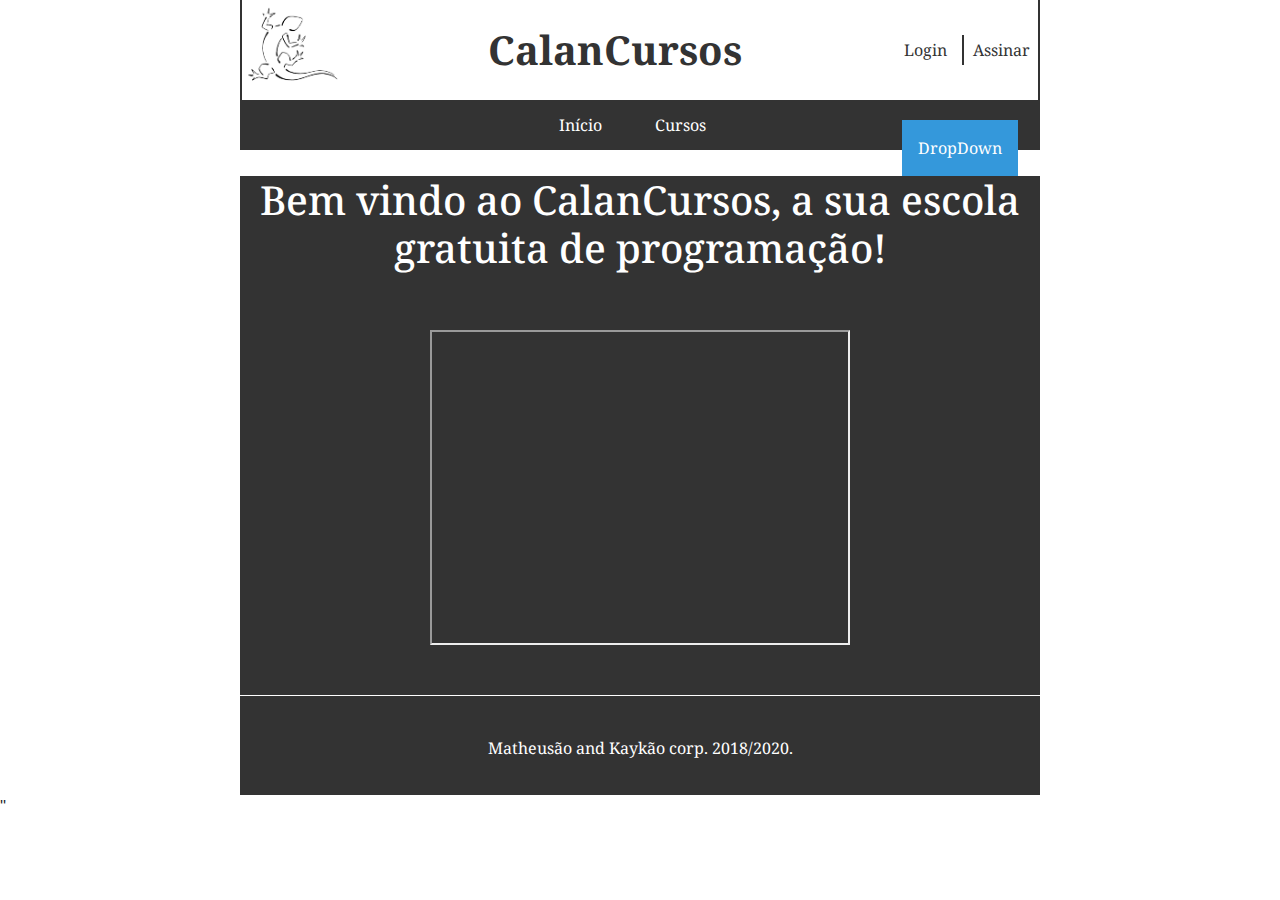
==== index.html @ d9f6238a "funcao de login e sair feitos" ====
<!DOCTYPE html>
<html>
   <head>
      <meta charset="utf-8">
      <title>CalanCursos</title>
      <script src="https://code.jquery.com/jquery-3.2.1.slim.min.js" integrity="sha384-KJ3o2DKtIkvYIK3UENzmM7KCkRr/rE9/Qpg6aAZGJwFDMVNA/GpGFF93hXpG5KkN" crossorigin="anonymous"></script>
      <script src="https://cdnjs.cloudflare.com/ajax/libs/popper.js/1.12.9/umd/popper.min.js" integrity="sha384-ApNbgh9B+Y1QKtv3Rn7W3mgPxhU9K/ScQsAP7hUibX39j7fakFPskvXusvfa0b4Q" crossorigin="anonymous"></script>
      <link rel="stylesheet" href="https://maxcdn.bootstrapcdn.com/bootstrap/4.0.0/css/bootstrap.min.css" integrity="sha384-Gn5384xqQ1aoWXA+058RXPxPg6fy4IWvTNh0E263XmFcJlSAwiGgFAW/dAiS6JXm" crossorigin="anonymous">
      <script src="https://maxcdn.bootstrapcdn.com/bootstrap/4.0.0/js/bootstrap.min.js" integrity="sha384-JZR6Spejh4U02d8jOt6vLEHfe/JQGiRRSQQxSfFWpi1MquVdAyjUar5+76PVCmYl" crossorigin="anonymous"></script>
      <link rel="stylesheet" href="assets/css/style.css">
   </head>
   <body>
      <main>

         <header id="Inicio">
            <div class="logo">
               <img src="assets/images/calango.png" alt="Calango representando a logo do site">
            </div>
            <div class="nome">
               <a href="#">CalanCursos</a>
            </div>
            <div class="modulo_login">
               <ul>
                  <li><a href="#" data-toggle="modal"  data-target="#exampleModal">Login</a></li>
               </ul>
               <div class="linha"></div>
               <ul>
                  <li><a href="./cadastro.html">Assinar</a></li>
               </ul>
            </div>
            <div id="modulo_logado">
               <button class="dropbtn">DropDown</button>
               <div id="myDropdown" class="dropdown-content">
                  <a href="./alterar.html">Perfil</a>
                  <a id="sair" href="#">Sair</a>
               </div>
            </div>
         </header>


         <nav>
            <ul>
               <li><a class="active" href="#">Início</a></li>
               <li id="margem_esquerda"><a href="./cursos.html">Cursos</a></li>
            </ul>
         </nav>

         <section>
            <h1>
               Bem vindo ao CalanCursos, a sua escola gratuita de       programação!
            </h1>
            <iframe
               src="https://www.youtube.com/embed/tgbNymZ7vqY">
            </iframe>
         </section>
         <footer>
            <p>Matheusão and Kaykão corp. 2018/2020.</p>
         </footer>

      </main>
      ''
      <!-- Modal -->
      <div class="modal fade" id="exampleModal" tabindex="-1" role="dialog" aria-labelledby="exampleModalLabel" aria-hidden="true">
        <div class="modal-dialog" role="document">
          <div class="modal-content">
            <div class="modal-header">
              <h5 id="preto" class="modal-title" id="exampleModalLabel">CalanCursos</h5>
              <button type="button" class="close" data-dismiss="modal" aria-label="Close">
                <span id="preto" aria-hidden="true">&times;</span>
              </button>
            </div>
            <form>
               <div class="form-group">
                  <div id="preto" class="modal-body">
                     <label id="preto" for="campoEmail" >Seu e-mail</label>
                    <input type="text" class="form-control" id="email" placeholder="e-mail">
                  </div>
               </div>
                  <div class="form-group">
                     <div id="preto" class="modal-body">
                        <label id="preto" for="campoSenha" >Sua senha</label>
                       <input type="password" class="form-control form-control" id="senha" placeholder="senha">
                     </div>
               </div>
            </form>
            <div class="modal-footer">
              <button type="button" class="btn btn-primary" id="btnEnviar">Entrar</button>
            </div>
          </div>
        </div>
      </div>

   <script type="text/javascript" src="assets/js/script.js"></script>
   </body>
</html>
---- assets/css/style.css ----
@import url('https://fonts.googleapis.com/css?family=Noto+Serif');/*importa uma fonte*/

*{
   /* margin: 0;
   padding: 0; */
   color: #ffffff;
}

/* main */
main{
   font-family: 'Noto Serif', serif;
   /* background-color: gray; */
   width: 800px;
   /* height: 600px; */
   margin: auto;
}

/* header */
header{
   /* background-color: red; */
   width: 800px;
   height: 100px;
   border-left: 2px solid #333333;
   border-right: 2px solid #333333;
}

header > div{/*seleciona todas as divs dentro do header*/
   float: left;
}

header .logo{
   background-color: #ffffff;
   width: 100px;
   height: 100px;
}

header .logo img{
   height: 100px;
}

header .nome{
   /* background-color: gray; */
   width: 300px;
   margin-left: 123px;
   /* margin-left: 125px; */
   text-align: center;
   margin-top: 20px;
}

header .nome a{
   text-decoration: none;
   display: inline-block; /*tem que tranformar a tag A em inline-block ou block pra funcionar o transform*/
   font-size: 40px;
   font-weight: bold;
   color: #333333;/*cor do texto*/
   text-shadow: 2px 2px 5px #ffffff;/*sombra inicial no texto*/
   transform: scale(1,1);/*escala inicial no texto*/
   transition: color 0.8s, text-shadow 0.8s, transform 0.8s;/*tempo que cada propriedade leva para mudar quando acontecer o hover no texto*/
}

header .nome a:hover{
   color: #ffffff;/*nova cor do texto*/
   text-shadow: 2px 2px 5px #333333;/*nova sombra*/
   transform: scale(1.3,1.3);/*nova escala*/
}

header .modulo_login{
   /* background-color: #333333; */
   width: 150px;
   height: 100px;
   margin-left: 123px;
   /* margin-left: 246px; */
   /* margin-left: 125px; */
   text-align: center;
}

header .modulo_login ul{
   list-style-type: none;
   margin: 0;
   padding: 0;
}

header .modulo_login ul li{
   float: left;
   width: 74px;
   margin-top: 38px;
}

header .modulo_login ul li a{
   /* display: block; */
   text-decoration: none;
   color: #333333;
   text-align: center;
}

header .modulo_login ul li a:hover{
   color: #333333;
}

header .modulo_login .linha{
   margin-top: 35px;
   float: left;
   height: 30px;
   border-left: 2px solid #333333;
   box-sizing: border-box;
}

/* nav */
nav{
   background-color: #333333;
   width: 800px;
   height: 50px;
   /* border-radius: 5px; */
}

nav ul{
   list-style-type: none;
   margin: 0;
   padding: 0;
   width: 200px;
   margin: auto;
}

nav li{
   float: left;
   width: 80px;
   background-color: #333333;
}

#margem_esquerda{
   margin-left: 20px;
}

nav li a{
   display: block;
   color: #ffffff;
   height: 50px;
   padding: 13px;
   text-align: center;
}

nav li a:hover{
   background-color: #262626;
   border-radius: 10px;
   color: #ffffff;
   text-decoration: none;
}

/* section */
section{
   background-color: #333333;
   /* height: 600px; */
   width: 800px;
   float: left;
}

.cadastro::-webkit-input-placeholder, .nvdados::-webkit-input-placeholder{/*mudar a cor da fonte do placeholder para branco*/
   color: white;
}

.cadastro:-webkit-autofill, .nvdados:-webkit-autofill{/*muda a cor dos inputs para um o mesmo estado da função VERDE no js caso seja selecionado um valor preenchimento automatico*/
   -webkit-text-fill-color: white;
   -webkit-box-shadow: 0 0 0px 1000px green inset;
}

.cadastro{/*define um padrão de cor para os inputs da pagina de cadastro*/
   background-color: #7F7F7F;
   color: white;
}

.nvdados{/*define um padrão de cor para os inputs da pagina de alteração*/
   background-color: green;
   color: white;
}

section iframe, section button{
   margin-bottom: 50px;
}

section .card{
   /* float: left; */
   /* display: block; */
   /* display: inline-block; */
   /* margin-left: 50px; */
   margin-top: 50px;
}

section .card div, section .card p{
   color: #333333;
}

section aside a{
   margin-top: 5px;
}

.esquerdinha{
   padding-left: 25px;
   padding-right: 25px;
}

.esquerdinha a{
   text-decoration: none;
}

#margem_baixo{/*um id para o ultimo card apenas para dar uma margem do footer*/
   margin-bottom: 50px;
>>>>>>> card
}

.votacao_c1{
   width: 90px;
   margin: auto;
   font-weight: bold;
   /* background-color: #333333; */
   color: #cfcfcf !important;
}

.votacao_c1 a{
   font-weight: bold;
   color: #cfcfcf !important;
   text-decoration: none;
}

.votacao_c1 a:hover{
   font-weight: bold;
   color: #ffa200 !important;
   text-decoration: none;
}

/* footer */
footer{
   background-color: #333333;
   height: 100px;
   clear: both;
}

#preto {
   color: #000;
}

iframe {
   margin: 0 auto;
   display: block;
   width:420px;
   height:315px;
}

section > h1 {/*seleciona todos os h1 dentro da section*/
   text-align: center;
   padding-bottom: 50px;
}

footer  p {
   text-align: center;
   border-top: 1px solid white;
   padding-top: 40px
}

#listaDeDesejos {
   width: 250px;
   height: 220px;
   background-color: gray;
   float: right;
   margin-right: 100px;
}

#listaDeDesejos p {
   text-align: center;
}

#modulo_logado {
   float: right;
   margin-top: 20px;
   margin-right: 20px;
}

/*
  https://www.w3schools.com/howto/tryit.asp?filename=tryhow_css_js_dropdown
*/
.dropbtn {
    background-color: #3498DB;
    color: white;
    padding: 16px;
    font-size: 16px;
    border: none;
    cursor: pointer;
}

.dropbtn:hover, .dropbtn:focus {
    background-color: #2980B9;
}

.dropdown-content {
    display: none;
    position: absolute;
    background-color: #f1f1f1;
    min-width: 160px;
    overflow: auto;
    box-shadow: 0px 8px 16px 0px rgba(0,0,0,0.2);
    z-index: 1;

}

.dropdown-content a {
    color: black;
    padding: 12px 16px;
    text-decoration: none;
    display: block;
}


.dropdown a:hover {background-color: #ddd}

.show {display:block;}
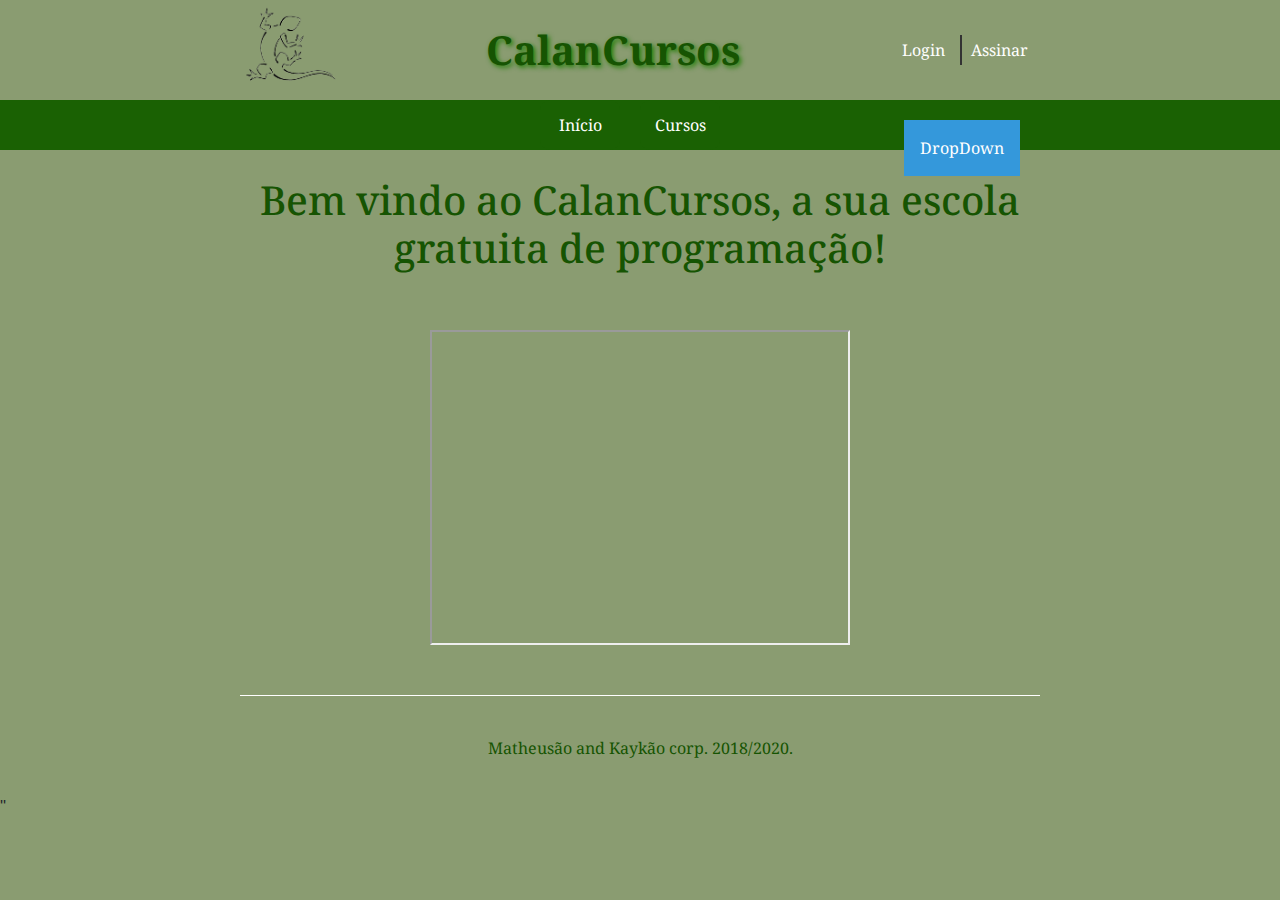
==== commit 4cb28897: "branch bonitinho" ====
--- a/index.html
+++ b/index.html
@@ -10,6 +10,8 @@
       <link rel="stylesheet" href="assets/css/style.css">
    </head>
    <body>
+      <div class="barrinha_nav">
+      </div>
       <main>
 
          <header id="Inicio">
@@ -32,7 +34,7 @@
                <button class="dropbtn">DropDown</button>
                <div id="myDropdown" class="dropdown-content">
                   <a href="./alterar.html">Perfil</a>
-                  <a id="sair" href="#">Sair</a>
+                  <a id="sair" href="./index.html">Sair</a>
                </div>
             </div>
          </header>
@@ -90,6 +92,6 @@
         </div>
       </div>
 
-   <script type="text/javascript" src="assets/js/script.js"></script>
+   <script type="text/javascript" src="assets/js/logar.js"></script>
    </body>
 </html>
--- a/assets/css/style.css
+++ b/assets/css/style.css
@@ -1,27 +1,35 @@
 @import url('https://fonts.googleapis.com/css?family=Noto+Serif');/*importa uma fonte*/
 
 *{
-   /* margin: 0;
-   padding: 0; */
-   color: #ffffff;
+   color: #165402;
+}
+
+body{
+   background-color: #8a9c71;
+}
+
+.barrinha_nav{
+   background-color: #1a6103;
+   width: 100%;
+   height: 50px;
+   position: absolute;
+   margin-top: 100px;
+   z-index: -1;
 }
 
 /* main */
 main{
    font-family: 'Noto Serif', serif;
-   /* background-color: gray; */
    width: 800px;
-   /* height: 600px; */
    margin: auto;
 }
 
 /* header */
 header{
-   /* background-color: red; */
    width: 800px;
    height: 100px;
-   border-left: 2px solid #333333;
-   border-right: 2px solid #333333;
+   /* border-left: 2px solid #333333; */
+   /* border-right: 2px solid #333333; */
 }
 
 header > div{/*seleciona todas as divs dentro do header*/
@@ -29,7 +37,7 @@
 }
 
 header .logo{
-   background-color: #ffffff;
+   /* background-color: #ffffff; */
    width: 100px;
    height: 100px;
 }
@@ -39,10 +47,8 @@
 }
 
 header .nome{
-   /* background-color: gray; */
    width: 300px;
    margin-left: 123px;
-   /* margin-left: 125px; */
    text-align: center;
    margin-top: 20px;
 }
@@ -52,25 +58,22 @@
    display: inline-block; /*tem que tranformar a tag A em inline-block ou block pra funcionar o transform*/
    font-size: 40px;
    font-weight: bold;
-   color: #333333;/*cor do texto*/
-   text-shadow: 2px 2px 5px #ffffff;/*sombra inicial no texto*/
+   color: #165402;/*cor do texto*/
+   text-shadow: 2px 2px 5px #1d7d00;/*sombra inicial no texto*/
    transform: scale(1,1);/*escala inicial no texto*/
    transition: color 0.8s, text-shadow 0.8s, transform 0.8s;/*tempo que cada propriedade leva para mudar quando acontecer o hover no texto*/
 }
 
 header .nome a:hover{
-   color: #ffffff;/*nova cor do texto*/
-   text-shadow: 2px 2px 5px #333333;/*nova sombra*/
+   color: #1d7d00;/*nova cor do texto*/
+   text-shadow: 2px 2px 5px #259901;/*nova sombra*/
    transform: scale(1.3,1.3);/*nova escala*/
 }
 
 header .modulo_login{
-   /* background-color: #333333; */
    width: 150px;
    height: 100px;
    margin-left: 123px;
-   /* margin-left: 246px; */
-   /* margin-left: 125px; */
    text-align: center;
 }
 
@@ -89,12 +92,12 @@
 header .modulo_login ul li a{
    /* display: block; */
    text-decoration: none;
-   color: #333333;
+   color: #ffffff;
    text-align: center;
 }
 
 header .modulo_login ul li a:hover{
-   color: #333333;
+   color: #165402;
 }
 
 header .modulo_login .linha{
@@ -107,7 +110,7 @@
 
 /* nav */
 nav{
-   background-color: #333333;
+   background-color: #1a6103;
    width: 800px;
    height: 50px;
    /* border-radius: 5px; */
@@ -124,11 +127,8 @@
 nav li{
    float: left;
    width: 80px;
-   background-color: #333333;
-}
-
-#margem_esquerda{
-   margin-left: 20px;
+   background-color: #1a6103;
+   border-radius: 10px;
 }
 
 nav li a{
@@ -140,7 +140,7 @@
 }
 
 nav li a:hover{
-   background-color: #262626;
+   background-color: #154c03;
    border-radius: 10px;
    color: #ffffff;
    text-decoration: none;
@@ -148,29 +148,9 @@
 
 /* section */
 section{
-   background-color: #333333;
-   /* height: 600px; */
+   background-color: #8a9c71;
    width: 800px;
    float: left;
-}
-
-.cadastro::-webkit-input-placeholder, .nvdados::-webkit-input-placeholder{/*mudar a cor da fonte do placeholder para branco*/
-   color: white;
-}
-
-.cadastro:-webkit-autofill, .nvdados:-webkit-autofill{/*muda a cor dos inputs para um o mesmo estado da função VERDE no js caso seja selecionado um valor preenchimento automatico*/
-   -webkit-text-fill-color: white;
-   -webkit-box-shadow: 0 0 0px 1000px green inset;
-}
-
-.cadastro{/*define um padrão de cor para os inputs da pagina de cadastro*/
-   background-color: #7F7F7F;
-   color: white;
-}
-
-.nvdados{/*define um padrão de cor para os inputs da pagina de alteração*/
-   background-color: green;
-   color: white;
 }
 
 section iframe, section button{
@@ -178,64 +158,26 @@
 }
 
 section .card{
-   /* float: left; */
-   /* display: block; */
-   /* display: inline-block; */
-   /* margin-left: 50px; */
    margin-top: 50px;
 }
+
+section .card-body{
+   /* background-color: #b0c493; */
+};
 
 section .card div, section .card p{
    color: #333333;
 }
 
-section aside a{
+section div a{
    margin-top: 5px;
-}
-
-.esquerdinha{
-   padding-left: 25px;
-   padding-right: 25px;
-}
-
-.esquerdinha a{
-   text-decoration: none;
-}
-
-#margem_baixo{/*um id para o ultimo card apenas para dar uma margem do footer*/
-   margin-bottom: 50px;
->>>>>>> card
-}
-
-.votacao_c1{
-   width: 90px;
-   margin: auto;
-   font-weight: bold;
-   /* background-color: #333333; */
-   color: #cfcfcf !important;
-}
-
-.votacao_c1 a{
-   font-weight: bold;
-   color: #cfcfcf !important;
-   text-decoration: none;
-}
-
-.votacao_c1 a:hover{
-   font-weight: bold;
-   color: #ffa200 !important;
-   text-decoration: none;
 }
 
 /* footer */
 footer{
-   background-color: #333333;
+   background-color: #8a9c71;
    height: 100px;
    clear: both;
-}
-
-#preto {
-   color: #000;
 }
 
 iframe {
@@ -253,25 +195,58 @@
 footer  p {
    text-align: center;
    border-top: 1px solid white;
-   padding-top: 40px
-}
-
-#listaDeDesejos {
-   width: 250px;
-   height: 220px;
-   background-color: gray;
-   float: right;
-   margin-right: 100px;
-}
-
-#listaDeDesejos p {
-   text-align: center;
-}
-
-#modulo_logado {
-   float: right;
-   margin-top: 20px;
-   margin-right: 20px;
+   padding-top: 40px;
+}
+
+.cadastro::-webkit-input-placeholder, .nvdados::-webkit-input-placeholder{/*mudar a cor da fonte do placeholder para branco*/
+   color: white;
+}
+
+.cadastro:-webkit-autofill, .nvdados:-webkit-autofill{/*muda a cor dos inputs para um o mesmo estado da função VERDE no js caso seja selecionado um valor preenchimento automatico*/
+   -webkit-text-fill-color: white;
+   -webkit-box-shadow: 0 0 0px 1000px green inset;
+}
+
+.cadastro{/*define um padrão de cor para os inputs da pagina de cadastro*/
+   background-color: #7F7F7F;
+   color: white;
+}
+
+.nvdados{/*define um padrão de cor para os inputs da pagina de alteração*/
+   background-color: green;
+   color: white;
+}
+
+.esquerdinha{
+   padding-left: 25px;
+   padding-right: 25px;
+}
+
+.esquerdinha a{
+   text-decoration: none;
+}
+
+.margem_baixo{/*um id para o ultimo card apenas para dar uma margem do footer*/
+   margin-bottom: 50px;
+}
+
+.votacao_c1{
+   width: 90px;
+   margin: auto;
+   font-weight: bold;
+   color: #cfcfcf !important;
+}
+
+.votacao_c1 a{
+   font-weight: bold;
+   color: #cfcfcf;
+   text-decoration: none;
+}
+
+.votacao_c1 a:hover{
+   font-weight: bold;
+   color: #FFE000 !important;
+   text-decoration: none;
 }
 
 /*
@@ -308,7 +283,64 @@
     display: block;
 }
 
-
-.dropdown a:hover {background-color: #ddd}
-
-.show {display:block;}
+.dropdown a:hover {
+   background-color: #ddd
+}
+
+.show {
+   display:block;
+}
+
+#preto {
+   color: #000;
+}
+
+#listaDeDesejos {
+   width: 250px;
+   height: 300px;
+   background-color: gray;
+   float: right;
+   margin-right: 100px;
+}
+
+#listaDeDesejos p {
+   text-align: center;
+}
+
+#modulo_logado {
+   float: right;
+   margin-top: 20px;
+   margin-right: 20px;
+}
+#margem_esquerda{
+   margin-left: 20px;
+}
+
+#EstiloDesejos {
+   list-style: none;
+   margin: 0;
+   padding: 0;
+}
+
+#EstiloDesejos li{
+   background: #cceeff;
+   height: 40px;
+   line-height: 40px;
+   color: #666;
+}
+
+#EstiloDesejos span {
+  background: #e74c3c;
+  height: 40px;
+  margin-right: 20px;
+  text-align: center;
+  color: white;
+  width: 0px;
+  display: inline-block;
+  transition: 0.2s linear;
+  opacity: 1;
+}
+
+#EstiloDesejos li:nth-child(even) {
+    background: #f7f7f7;
+}
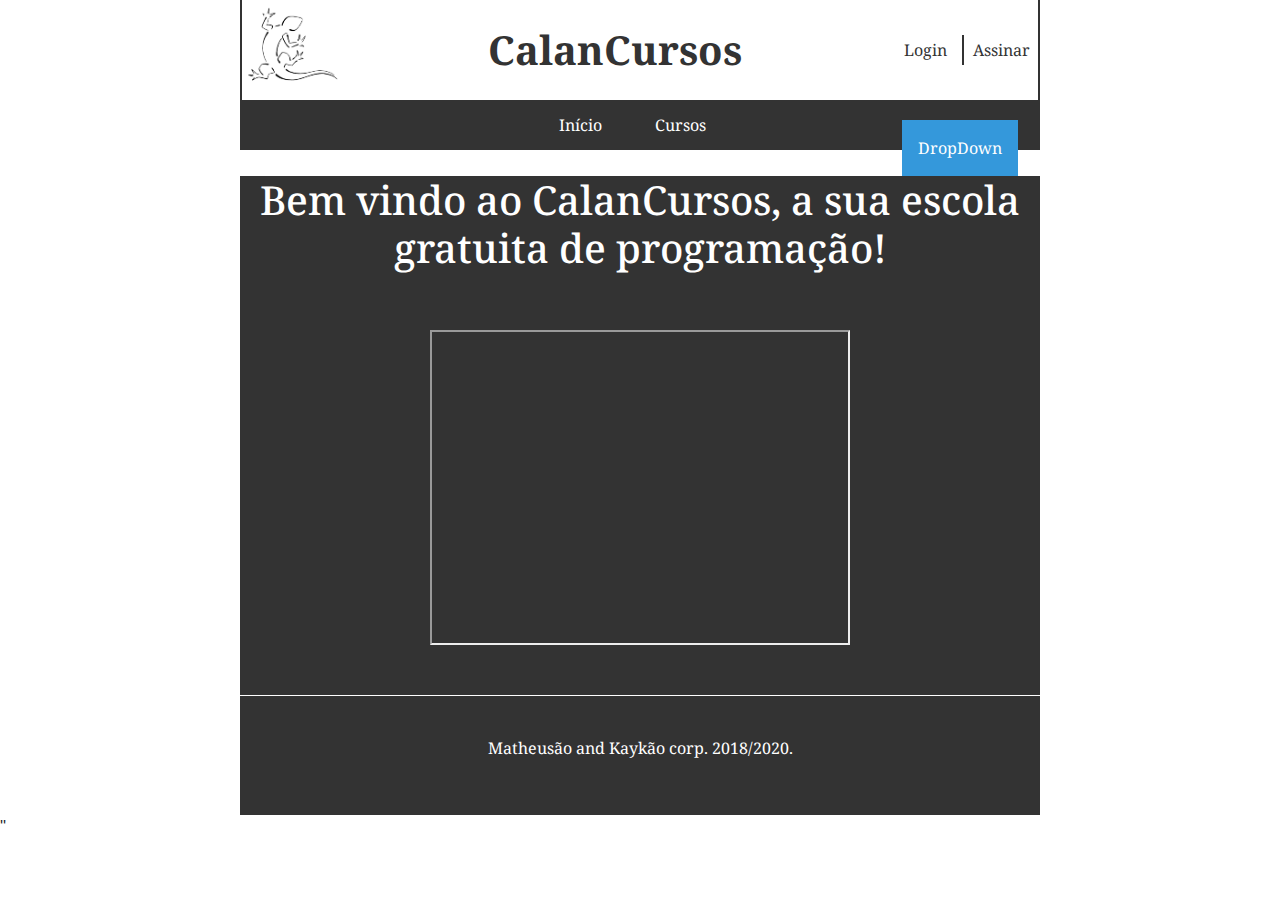
==== commit af54af83: "foto e texto colocados" ====
--- a/index.html
+++ b/index.html
@@ -10,8 +10,6 @@
       <link rel="stylesheet" href="assets/css/style.css">
    </head>
    <body>
-      <div class="barrinha_nav">
-      </div>
       <main>
 
          <header id="Inicio">
@@ -85,6 +83,7 @@
                      </div>
                </div>
             </form>
+            
             <div class="modal-footer">
               <button type="button" class="btn btn-primary" id="btnEnviar">Entrar</button>
             </div>
--- a/assets/css/style.css
+++ b/assets/css/style.css
@@ -1,20 +1,7 @@
 @import url('https://fonts.googleapis.com/css?family=Noto+Serif');/*importa uma fonte*/
 
 *{
-   color: #165402;
-}
-
-body{
-   background-color: #8a9c71;
-}
-
-.barrinha_nav{
-   background-color: #1a6103;
-   width: 100%;
-   height: 50px;
-   position: absolute;
-   margin-top: 100px;
-   z-index: -1;
+   color: #ffffff;
 }
 
 /* main */
@@ -28,8 +15,8 @@
 header{
    width: 800px;
    height: 100px;
-   /* border-left: 2px solid #333333; */
-   /* border-right: 2px solid #333333; */
+   border-left: 2px solid #333333;
+   border-right: 2px solid #333333;
 }
 
 header > div{/*seleciona todas as divs dentro do header*/
@@ -37,7 +24,7 @@
 }
 
 header .logo{
-   /* background-color: #ffffff; */
+   background-color: #ffffff;
    width: 100px;
    height: 100px;
 }
@@ -58,15 +45,15 @@
    display: inline-block; /*tem que tranformar a tag A em inline-block ou block pra funcionar o transform*/
    font-size: 40px;
    font-weight: bold;
-   color: #165402;/*cor do texto*/
-   text-shadow: 2px 2px 5px #1d7d00;/*sombra inicial no texto*/
+   color: #333333;/*cor do texto*/
+   text-shadow: 2px 2px 5px #ffffff;/*sombra inicial no texto*/
    transform: scale(1,1);/*escala inicial no texto*/
    transition: color 0.8s, text-shadow 0.8s, transform 0.8s;/*tempo que cada propriedade leva para mudar quando acontecer o hover no texto*/
 }
 
 header .nome a:hover{
-   color: #1d7d00;/*nova cor do texto*/
-   text-shadow: 2px 2px 5px #259901;/*nova sombra*/
+   color: #ffffff;/*nova cor do texto*/
+   text-shadow: 2px 2px 5px #333333;/*nova sombra*/
    transform: scale(1.3,1.3);/*nova escala*/
 }
 
@@ -92,12 +79,12 @@
 header .modulo_login ul li a{
    /* display: block; */
    text-decoration: none;
-   color: #ffffff;
+   color: #333333;
    text-align: center;
 }
 
 header .modulo_login ul li a:hover{
-   color: #165402;
+   color: #333333;
 }
 
 header .modulo_login .linha{
@@ -110,7 +97,7 @@
 
 /* nav */
 nav{
-   background-color: #1a6103;
+   background-color: #333333;
    width: 800px;
    height: 50px;
    /* border-radius: 5px; */
@@ -127,8 +114,7 @@
 nav li{
    float: left;
    width: 80px;
-   background-color: #1a6103;
-   border-radius: 10px;
+   background-color: #333333;
 }
 
 nav li a{
@@ -140,7 +126,7 @@
 }
 
 nav li a:hover{
-   background-color: #154c03;
+   background-color: #262626;
    border-radius: 10px;
    color: #ffffff;
    text-decoration: none;
@@ -148,7 +134,7 @@
 
 /* section */
 section{
-   background-color: #8a9c71;
+   background-color: #333333;
    width: 800px;
    float: left;
 }
@@ -161,10 +147,6 @@
    margin-top: 50px;
 }
 
-section .card-body{
-   /* background-color: #b0c493; */
-};
-
 section .card div, section .card p{
    color: #333333;
 }
@@ -175,8 +157,8 @@
 
 /* footer */
 footer{
-   background-color: #8a9c71;
-   height: 100px;
+   background-color: #333333;
+   height: 120px;
    clear: both;
 }
 
@@ -195,7 +177,7 @@
 footer  p {
    text-align: center;
    border-top: 1px solid white;
-   padding-top: 40px;
+   padding-top: 40px
 }
 
 .cadastro::-webkit-input-placeholder, .nvdados::-webkit-input-placeholder{/*mudar a cor da fonte do placeholder para branco*/
@@ -291,6 +273,11 @@
    display:block;
 }
 
+.card-img-top {
+   border-bottom: 1px solid black;
+   height: 206px;
+}
+
 #preto {
    color: #000;
 }
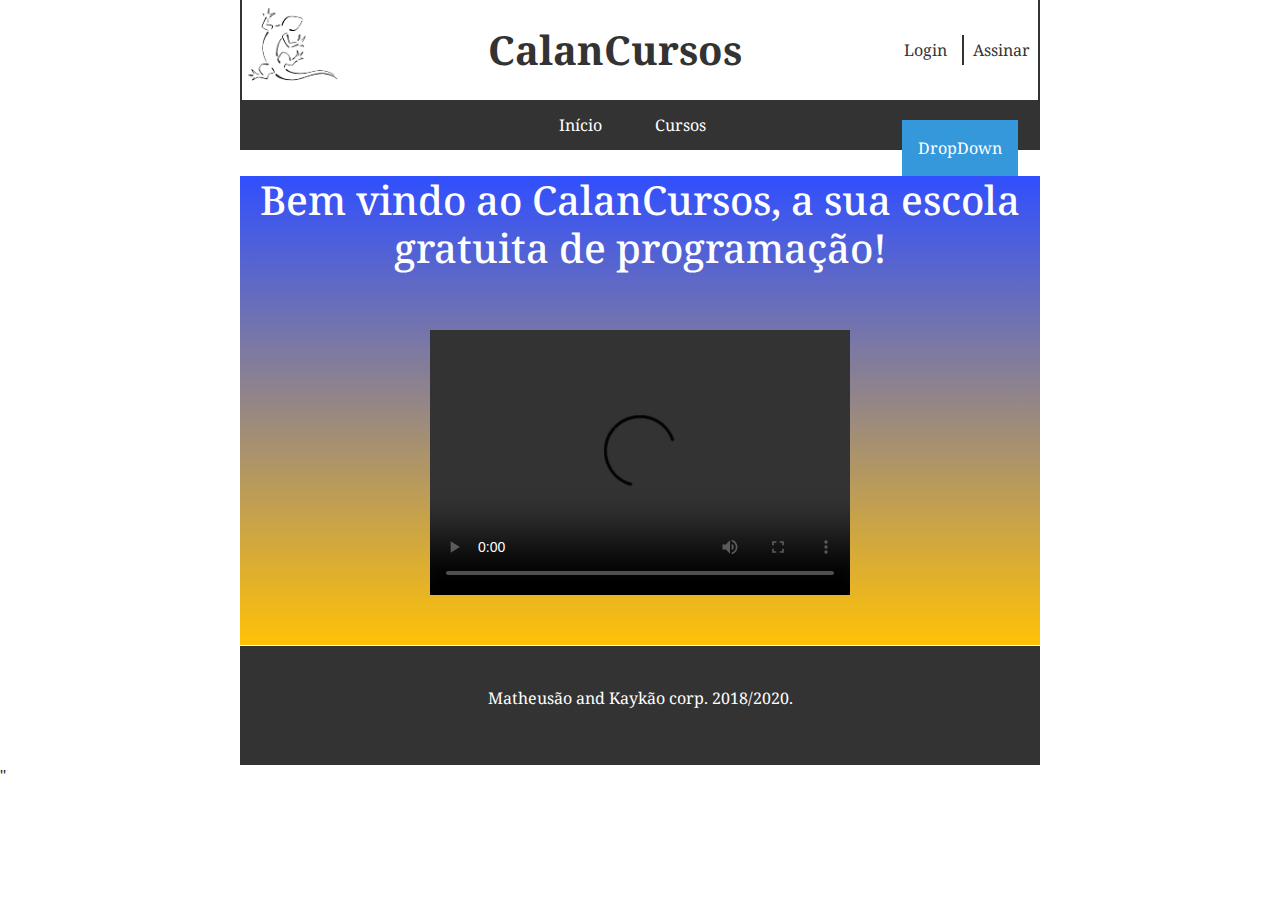
==== commit ce710d2c: "final v1" ====
--- a/index.html
+++ b/index.html
@@ -49,9 +49,11 @@
             <h1>
                Bem vindo ao CalanCursos, a sua escola gratuita de       programação!
             </h1>
-            <iframe
-               src="https://www.youtube.com/embed/tgbNymZ7vqY">
-            </iframe>
+            <video controls>
+              <source src="./assets/video/cur.mp4" type="video/mp4">
+              <!-- <source src="movie.ogg" type="video/ogg"> -->
+            Your browser does not support the video tag.
+            </video>
          </section>
          <footer>
             <p>Matheusão and Kaykão corp. 2018/2020.</p>
@@ -83,7 +85,7 @@
                      </div>
                </div>
             </form>
-            
+
             <div class="modal-footer">
               <button type="button" class="btn btn-primary" id="btnEnviar">Entrar</button>
             </div>
--- a/assets/css/style.css
+++ b/assets/css/style.css
@@ -4,6 +4,11 @@
    color: #ffffff;
 }
 
+body {
+   background: url(https://images.unsplash.com/photo-1491186561459-68c36c4a54ae?ixlib=rb-0.3.5&ixid=eyJhcHBfaWQiOjEyMDd9&s=e5fdf835a04cd4803e07455552229d7c&auto=format&fit=crop&w=1052&q=80);
+   background-size: cover;
+   background-position: center;
+}
 /* main */
 main{
    font-family: 'Noto Serif', serif;
@@ -17,6 +22,8 @@
    height: 100px;
    border-left: 2px solid #333333;
    border-right: 2px solid #333333;
+   background-color: #ffffff;
+
 }
 
 header > div{/*seleciona todas as divs dentro do header*/
@@ -134,13 +141,9 @@
 
 /* section */
 section{
-   background-color: #333333;
+   background: linear-gradient(#304ffe,#ffc107);
    width: 800px;
    float: left;
-}
-
-section iframe, section button{
-   margin-bottom: 50px;
 }
 
 section .card{
@@ -162,11 +165,17 @@
    clear: both;
 }
 
-iframe {
+i {
+   color: black;
+   padding-left: 10px;
+}
+
+video {
    margin: 0 auto;
    display: block;
    width:420px;
    height:315px;
+   padding-bottom: 50px;
 }
 
 section > h1 {/*seleciona todos os h1 dentro da section*/
@@ -314,6 +323,7 @@
    height: 40px;
    line-height: 40px;
    color: #666;
+   padding-left: 0;
 }
 
 #EstiloDesejos span {
@@ -331,3 +341,7 @@
 #EstiloDesejos li:nth-child(even) {
     background: #f7f7f7;
 }
+
+#EstiloDesejos a {
+   padding-left: 10px;
+}
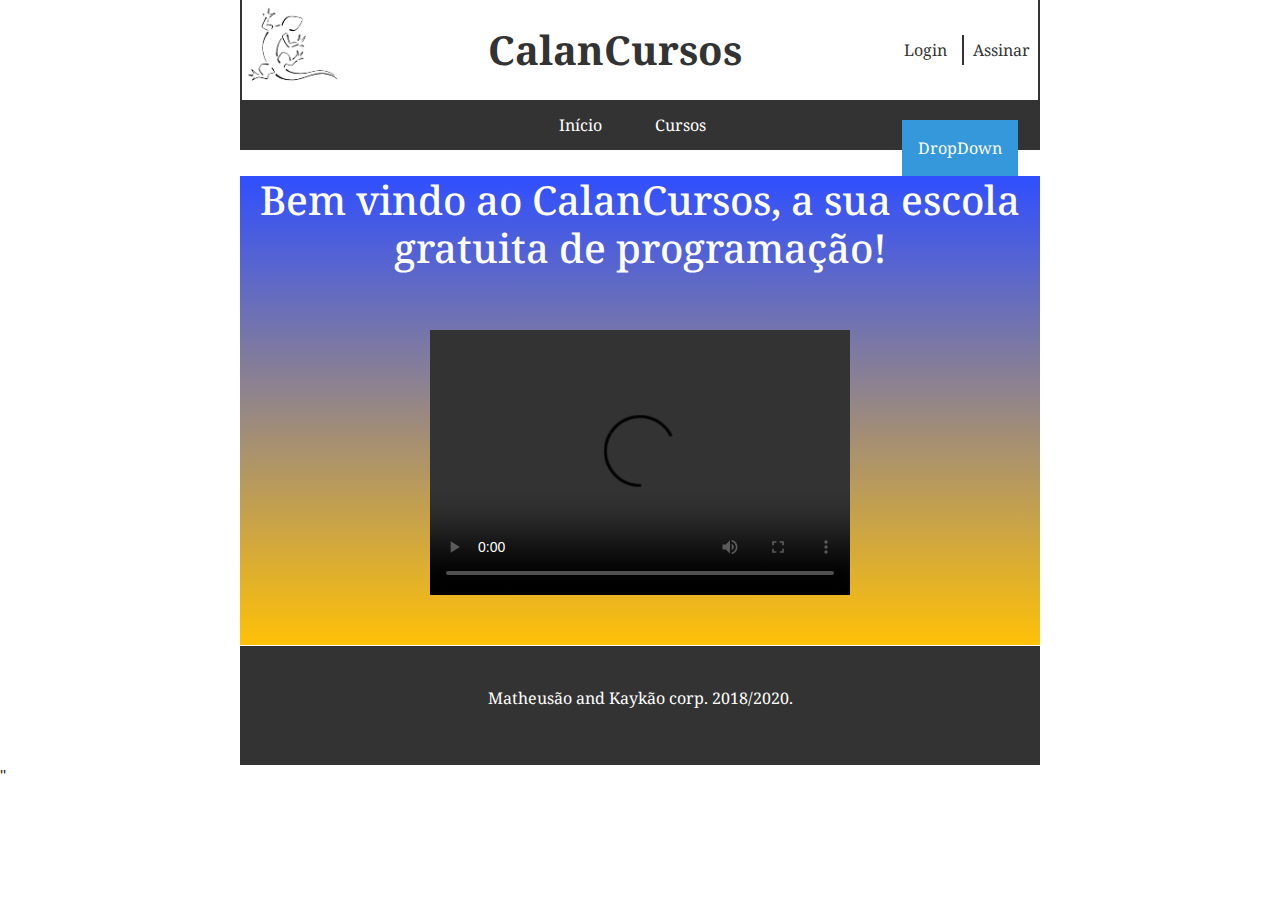
==== commit 1f326ee9: "final v2" ====
--- a/index.html
+++ b/index.html
@@ -52,7 +52,7 @@
             <video controls>
               <source src="./assets/video/cur.mp4" type="video/mp4">
               <!-- <source src="movie.ogg" type="video/ogg"> -->
-            Your browser does not support the video tag.
+            Seu navegador não tem calangos o suficiente. T_T
             </video>
          </section>
          <footer>
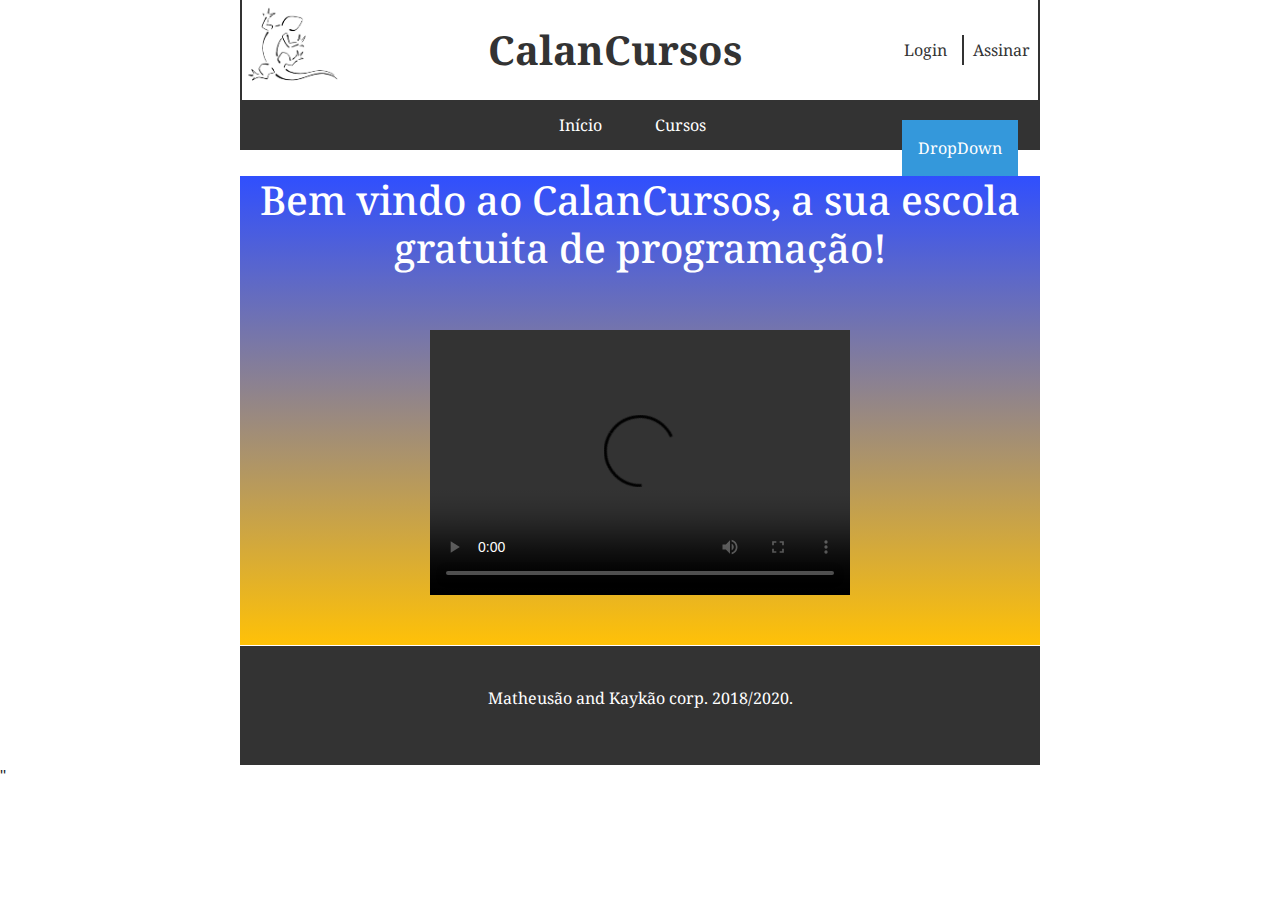
==== commit c2f70720: "correcao do cabecalho do login" ====
--- a/index.html
+++ b/index.html
@@ -66,7 +66,7 @@
         <div class="modal-dialog" role="document">
           <div class="modal-content">
             <div class="modal-header">
-              <h5 id="preto" class="modal-title" id="exampleModalLabel">CalanCursos</h5>
+              <h2 id="preto" class="modal-title" id="exampleModalLabel">CalanCursos</h2>
               <button type="button" class="close" data-dismiss="modal" aria-label="Close">
                 <span id="preto" aria-hidden="true">&times;</span>
               </button>
